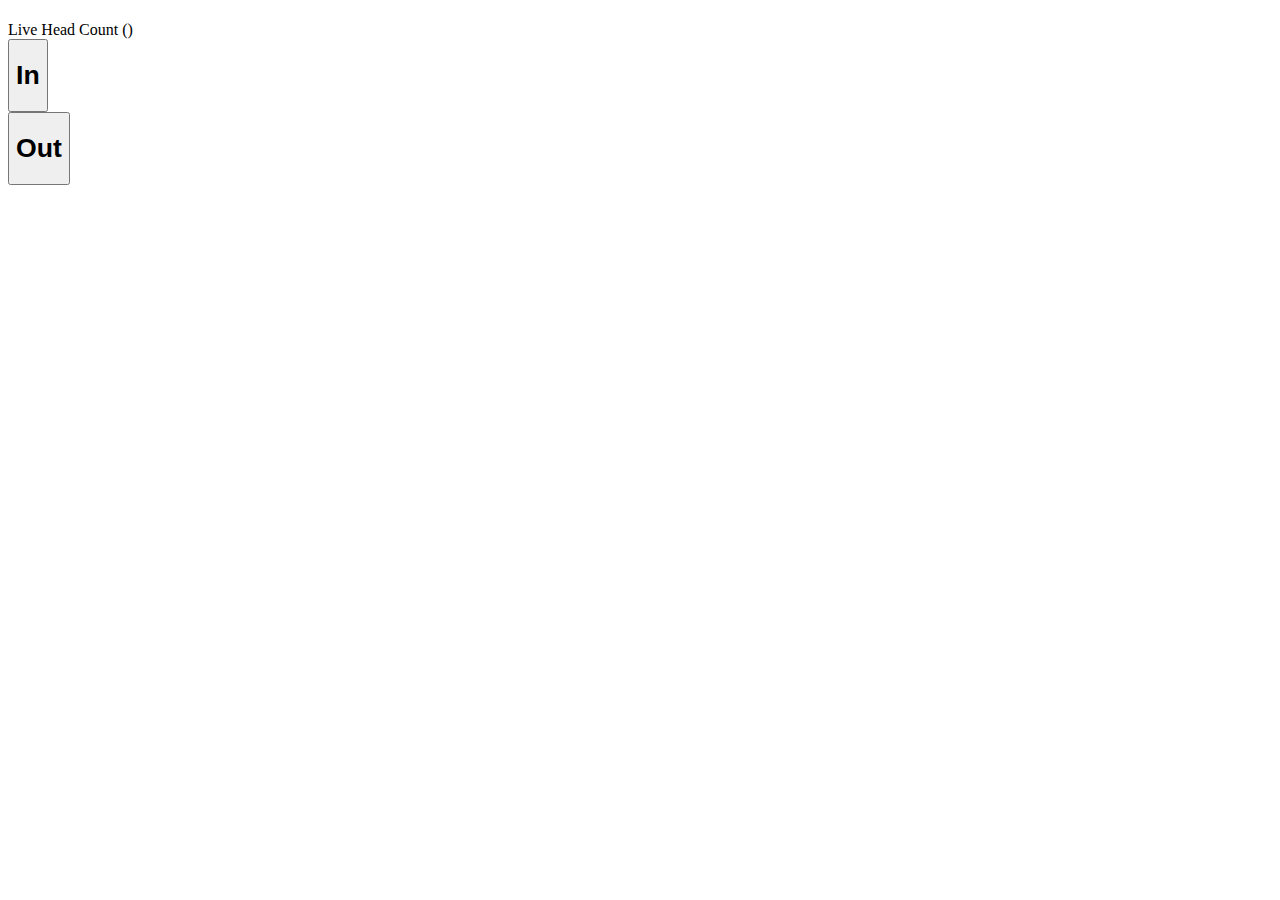
==== src/main/resources/templates/index.html @ df2b5987 "Initial Commit." ====
<!DOCTYPE html>
<html xmlns:th="http://www.w3.org/1999/xhtml" lang="en">
<head th:replace="common/header :: common-header" />
<script type="text/javascript"
	src="http://code.jquery.com/jquery-1.10.1.min.js"></script>
<script>
	window.onload = function() {
		getValue();
	};

	$(document).ready(function() {
		setInterval(function() {

			getValue();

		}, 3000);
	});

	function getValue() {
		$(document).ready(function() {
			$.ajax({
				url : "/api/currenttraffic"
			}).then(function(data) {
				$('#count_span').text(data.count);
				$('#date_span').text(data.date);
			});
		});
	}

	$(document).ready(function() {

		$('#addButton').click(function() {
			$.ajax({
				type : 'POST',
				url : '/headcount/enter',
				success : function(result) {
					getValue();
				}
			});
		});

		$('#reduceButton').click(function() {
			$.ajax({
				type : 'POST',
				url : '/headcount/exit',
				success : function(result) {
					getValue();
				}
			});
		});

	});
</script>

<body roleId="page-top" data-spy="scroll"
	data-target=".navbar-fixed-top">
<head th:replace="common/header :: navbar" />
<div class="container main">

	<div class="row">
		<div class="col-xs-8 col-xs-offset-2">
			<div class="alert alert-success text-center" role="alert">
				<h1 class="count-total">
					<span id="count_span"></span>
				</h1>
				Live Head Count (<span id="date_span"></span>)
			</div>
		</div>
	</div>

	<div th:if="${user != null}" class="row">
		<div class="col-sm-5 col-sm-offset-1 data-entry-col">
			<button id="addButton"
				class="btn btn-lg btn-success btn-lg
					btn-block" type="submit">
				<h1>
					<i class="fa fa-plus-square"></i> In
				</h1>
			</button>

		</div>
		<div class="col-sm-5 data-entry-col">
			<button id="reduceButton"
				class="btn btn-lg btn-danger  btn-lg btn-block" type="submit">
				<h1>
					<i class="fa fa-minus-square"></i> Out
				</h1>
			</button>

		</div>
	</div>

</div>


<div th:replace="common/header :: body-bottom-scripts" />

</body>
</html>
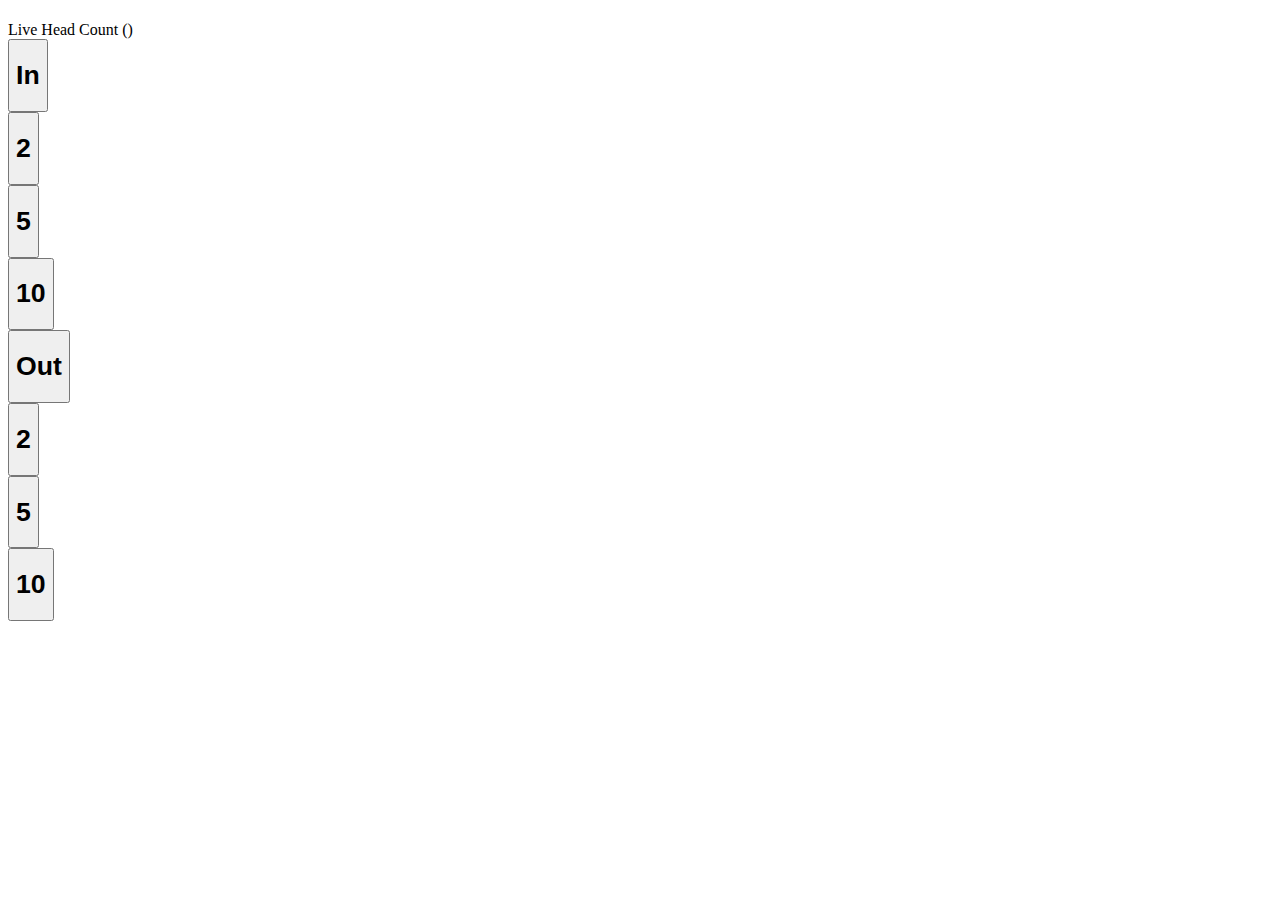
==== commit 920e1537: "Add more user input buttons to the home page and styling improvements." ====
--- a/src/main/resources/templates/index.html
+++ b/src/main/resources/templates/index.html
@@ -2,7 +2,7 @@
 <html xmlns:th="http://www.w3.org/1999/xhtml" lang="en">
 <head th:replace="common/header :: common-header" />
 <script type="text/javascript"
-	src="http://code.jquery.com/jquery-1.10.1.min.js"></script>
+	src="https://code.jquery.com/jquery-1.10.1.min.js"></script>
 <script>
 	window.onload = function() {
 		getValue();
@@ -33,6 +33,48 @@
 			$.ajax({
 				type : 'POST',
 				url : '/headcount/enter',
+				data : {
+					count : "1"
+				},
+				success : function(result) {
+					getValue();
+				}
+			});
+		});
+
+		$('#addButton2').click(function() {
+			$.ajax({
+				type : 'POST',
+				url : '/headcount/enter',
+				data : {
+					count : "2"
+				},
+				success : function(result) {
+					getValue();
+				}
+			});
+		});
+
+		$('#addButton5').click(function() {
+			$.ajax({
+				type : 'POST',
+				url : '/headcount/enter',
+				data : {
+					count : "5"
+				},
+				success : function(result) {
+					getValue();
+				}
+			});
+		});
+
+		$('#addButton10').click(function() {
+			$.ajax({
+				type : 'POST',
+				url : '/headcount/enter',
+				data : {
+					count : "10"
+				},
 				success : function(result) {
 					getValue();
 				}
@@ -43,6 +85,48 @@
 			$.ajax({
 				type : 'POST',
 				url : '/headcount/exit',
+				data : {
+					count : "1"
+				},
+				success : function(result) {
+					getValue();
+				}
+			});
+		});
+
+		$('#reduceButton2').click(function() {
+			$.ajax({
+				type : 'POST',
+				url : '/headcount/exit',
+				data : {
+					count : "2"
+				},
+				success : function(result) {
+					getValue();
+				}
+			});
+		});
+
+		$('#reduceButton5').click(function() {
+			$.ajax({
+				type : 'POST',
+				url : '/headcount/exit',
+				data : {
+					count : "5"
+				},
+				success : function(result) {
+					getValue();
+				}
+			});
+		});
+
+		$('#reduceButton10').click(function() {
+			$.ajax({
+				type : 'POST',
+				url : '/headcount/exit',
+				data : {
+					count : "10"
+				},
 				success : function(result) {
 					getValue();
 				}
@@ -55,8 +139,8 @@
 <body roleId="page-top" data-spy="scroll"
 	data-target=".navbar-fixed-top">
 <head th:replace="common/header :: navbar" />
+
 <div class="container main">
-
 	<div class="row">
 		<div class="col-xs-8 col-xs-offset-2">
 			<div class="alert alert-success text-center" role="alert">
@@ -68,26 +152,89 @@
 		</div>
 	</div>
 
+
 	<div th:if="${user != null}" class="row">
-		<div class="col-sm-5 col-sm-offset-1 data-entry-col">
-			<button id="addButton"
-				class="btn btn-lg btn-success btn-lg
-					btn-block" type="submit">
-				<h1>
-					<i class="fa fa-plus-square"></i> In
-				</h1>
-			</button>
-
+
+		<div class="col-md-6 data-entry-col">
+
+			<div class="row">
+				<div class="col-md-12">
+					<button id="addButton"
+						class="btn btn-lg btn-success btn-block btn-m-b" type="submit">
+						<h1>
+							<i class="fa fa-plus-square"></i> In
+						</h1>
+					</button>
+				</div>
+			</div>
+			<div class="row">
+				<div class="col-md-4">
+					<button id="addButton2"
+						class="btn btn-lg btn-success btn-block  btn-m-b" type="submit">
+						<h1>
+							<i class="fa fa-plus-square"></i> 2
+						</h1>
+					</button>
+				</div>
+				<div class="col-md-4">
+					<button id="addButton5"
+						class="btn btn-lg btn-success btn-block  btn-m-b" type="submit">
+						<h1>
+							<i class="fa fa-plus-square"></i> 5
+						</h1>
+					</button>
+				</div>
+				<div class="col-md-4">
+					<button id="addButton10"
+						class="btn btn-lg btn-success btn-block  btn-m-b" type="submit">
+						<h1>
+							<i class="fa fa-plus-square"></i> 10
+						</h1>
+					</button>
+				</div>
+			</div>
 		</div>
-		<div class="col-sm-5 data-entry-col">
-			<button id="reduceButton"
-				class="btn btn-lg btn-danger  btn-lg btn-block" type="submit">
-				<h1>
-					<i class="fa fa-minus-square"></i> Out
-				</h1>
-			</button>
-
+
+
+		<div class="col-md-6 data-entry-col">
+			<div class="row">
+				<div class="col-md-12">
+					<button id="reduceButton"
+						class="btn btn-lg btn-danger btn-block btn-m-b" type="submit">
+						<h1>
+							<i class="fa fa-minus-square"></i> Out
+						</h1>
+					</button>
+				</div>
+			</div>
+			<div class="row">
+				<div class="col-md-4">
+					<button id="reduceButton2"
+						class="btn btn-lg btn-danger  btn-block btn-m-b" type="submit">
+						<h1>
+							<i class="fa fa-minus-square"></i> 2
+						</h1>
+					</button>
+				</div>
+				<div class="col-md-4">
+					<button id="reduceButton5"
+						class="btn btn-lg btn-danger btn-block btn-m-b" type="submit">
+						<h1>
+							<i class="fa fa-minus-square"></i> 5
+						</h1>
+					</button>
+				</div>
+				<div class="col-md-4">
+					<button id="reduceButton10"
+						class="btn btn-lg btn-danger btn-block btn-m-b" type="submit">
+						<h1>
+							<i class="fa fa-minus-square"></i> 10
+						</h1>
+					</button>
+				</div>
+			</div>
 		</div>
+
 	</div>
 
 </div>
